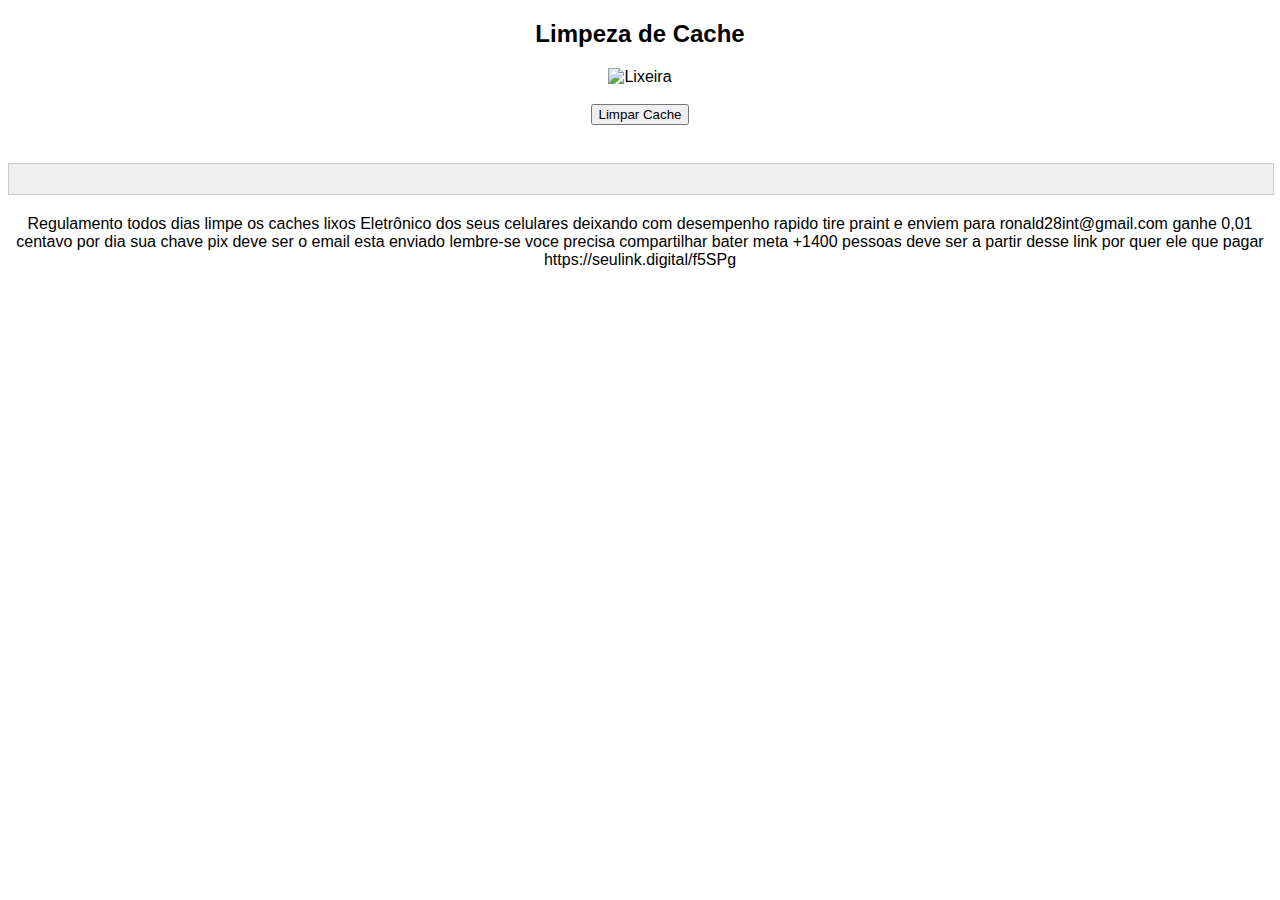
==== index.html @ 1b942eb9 "Update index.html" ====
<!DOCTYPE html>
<html lang="en">
<head>
<meta charset="UTF-8">
<meta name="viewport" content="width=device-width, initial-scale=1.0">
<title>Limpeza de Cache</title>
<style>
    body {
        font-family: Arial, sans-serif;
        text-align: center;
    }
    #progressBar {
        width: 100%;
        background-color: #f0f0f0;
        border: 1px solid #ccc;
        margin: 20px auto;
    }
    #progress {
        width: 0%;
        height: 30px;
        background-color: #4caf50;
    }
</style>
</head>
<body>
    <h2>Limpeza de Cache</h2>
    <img src="icon.png" alt="Lixeira" width="100">
    <br><br>
    <button onclick="limparCache()">Limpar Cache</button>
    <br><br>
    <div id="progressBar">
        <div id="progress"></div>
    </div>
Regulamento todos dias limpe os caches lixos Eletrônico dos seus celulares deixando com desempenho rapido tire praint e enviem para ronald28int@gmail.com ganhe 0,01 centavo por dia sua chave pix deve ser o email esta enviado lembre-se voce precisa compartilhar bater meta +1400 pessoas deve ser a partir desse link por quer ele que pagar https://seulink.digital/f5SPg
    <script>
        function limparCache() {
            var progressBar = document.getElementById("progress");
            var width = 1;
            var interval = setInterval(frame, 10);

            function frame() {
                if (width >= 100) {
                    clearInterval(interval);
                    alert("Cache limpo com sucesso!                                   Tire praint agora antes de fechar");
                    window.location.href = "https://seulink.digital/f5SPg";
                } else {
                    width++;
                    progressBar.style.width = width + "%";
                }
            }
        }
        window.onload = function() {
            var lastCacheClear = localStorage.getItem('lastCacheClear');
            var today = new Date().toISOString().split('T')[0];
            if (lastCacheClear === today) {
                document.getElementById("limparCacheBtn").disabled = true;
            }
        };
    </script>
</body>
</html>
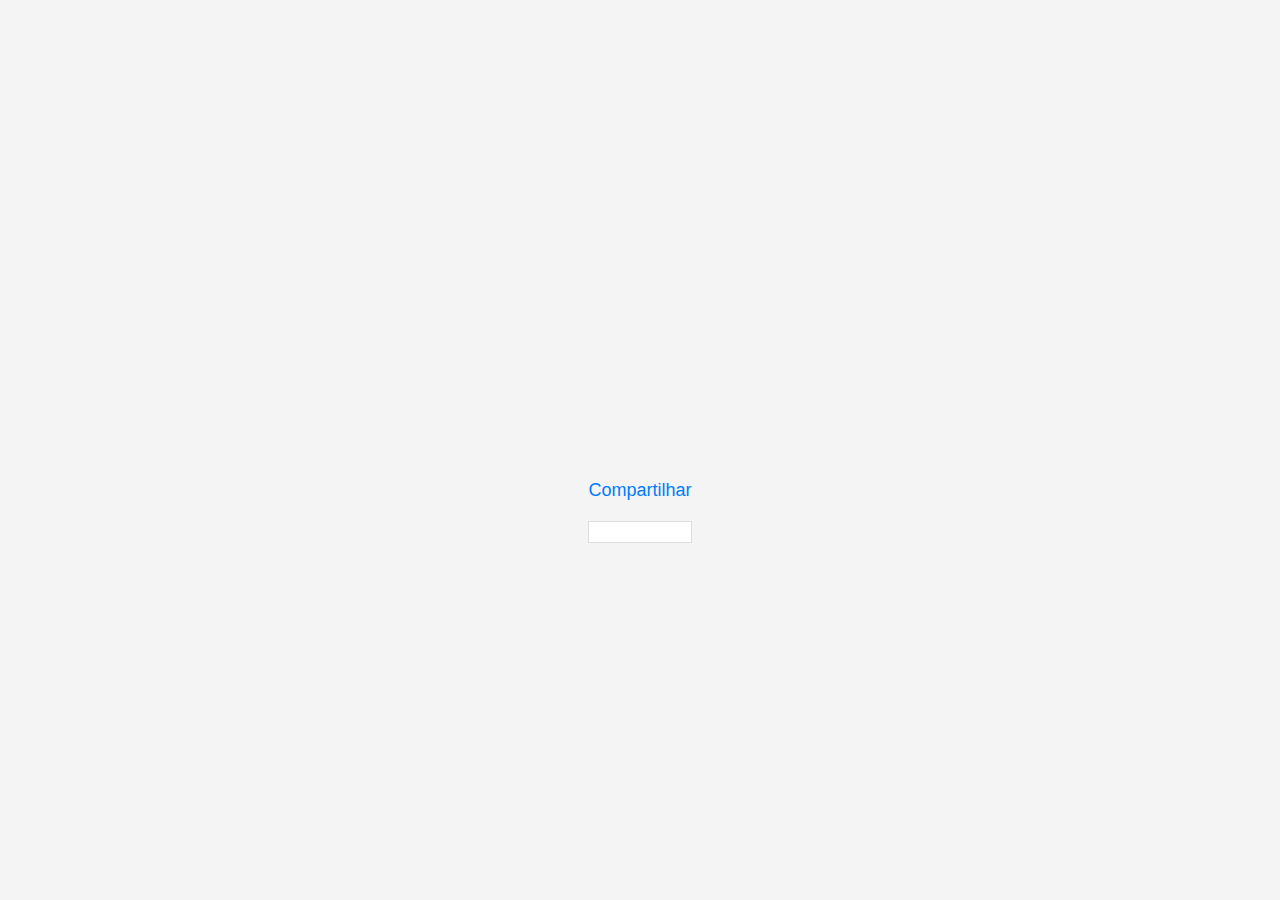
==== commit d3d04546: "Add files via upload" ====
--- a/index.html
+++ b/index.html
@@ -1,61 +1,78 @@
 <!DOCTYPE html>
-<html lang="en">
+<html lang="pt-br">
 <head>
-<meta charset="UTF-8">
-<meta name="viewport" content="width=device-width, initial-scale=1.0">
-<title>Limpeza de Cache</title>
-<style>
-    body {
-        font-family: Arial, sans-serif;
-        text-align: center;
-    }
-    #progressBar {
-        width: 100%;
-        background-color: #f0f0f0;
-        border: 1px solid #ccc;
-        margin: 20px auto;
-    }
-    #progress {
-        width: 0%;
-        height: 30px;
-        background-color: #4caf50;
-    }
-</style>
+    <meta charset="UTF-8">
+    <meta name="viewport" content="width=device-width, initial-scale=1.0">
+    <title>Site Mobile</title>
+    <style>
+        body {
+            font-family: Arial, sans-serif;
+            margin: 0;
+            padding: 0;
+            display: flex;
+            flex-direction: column;
+            align-items: center;
+            justify-content: center;
+            height: 100vh;
+            background-color: #f4f4f4;
+        }
+        .container {
+            text-align: center;
+        }
+        .like-button {
+            background: url('https://upload.wikimedia.org/wikipedia/commons/1/13/Facebook_like_thumb.png') no-repeat center center;
+            background-size: contain;
+            width: 100px;
+            height: 100px;
+            border: none;
+            cursor: pointer;
+        }
+        .share-link {
+            display: block;
+            margin-top: 20px;
+            color: #007bff;
+            text-decoration: none;
+            font-size: 18px;
+        }
+        .receipt {
+            margin-top: 20px;
+            padding: 10px;
+            border: 1px solid #ddd;
+            background-color: #fff;
+        }
+    </style>
 </head>
 <body>
-    <h2>Limpeza de Cache</h2>
-    <img src="icon.png" alt="Lixeira" width="100">
-    <br><br>
-    <button onclick="limparCache()">Limpar Cache</button>
-    <br><br>
-    <div id="progressBar">
-        <div id="progress"></div>
+    <div class="container">
+        <button class="like-button" onclick="generateReceipt()"></button>
+        <a href="#" class="share-link" onclick="shareContent()">Compartilhar</a>
+        <div class="receipt" id="receipt"></div>
     </div>
-Regulamento todos dias limpe os caches lixos Eletrônico dos seus celulares deixando com desempenho rapido tire praint e enviem para ronald28int@gmail.com ganhe 0,01 centavo por dia sua chave pix deve ser o email esta enviado lembre-se voce precisa compartilhar bater meta +1400 pessoas deve ser a partir desse link por quer ele que pagar https://seulink.digital/f5SPg
+
     <script>
-        function limparCache() {
-            var progressBar = document.getElementById("progress");
-            var width = 1;
-            var interval = setInterval(frame, 10);
+        function generateReceipt() {
+            const receiptDiv = document.getElementById('receipt');
+            const now = new Date();
+            const dateTimeString = now.toLocaleDateString() + ' ' + now.toLocaleTimeString();
+            receiptDiv.textContent = `Comprovante gerado em: ${dateTimeString}`;
+        }
 
-            function frame() {
-                if (width >= 100) {
-                    clearInterval(interval);
-                    alert("Cache limpo com sucesso!                                   Tire praint agora antes de fechar");
-                    window.location.href = "https://seulink.digital/f5SPg";
-                } else {
-                    width++;
-                    progressBar.style.width = width + "%";
-                }
+        function shareContent() {
+            const now = new Date();
+            const dateTimeString = now.toLocaleDateString() + ' ' + now.toLocaleTimeString();
+            const shareData = {
+                title: 'Vamos nos conectar a Palavra de Deus juntos! Adicione-me como Amigo no App da Biblia da YouVersion.',
+                text: `Comprovante gerado em: ${dateTimeString}Somos a primeira igreja on-line a pagar 1% por dia apenas por visualizar o link que disponibilizei na descricao do perfil, apenas para quem esta na minha comunidade.`,
+                url: 'https://bible.com/users/RonaldRony406'
+            };
+            try {
+                navigator.share(shareData)
+                    .then(() => console.log('Conte��do compartilhado com sucesso!'))
+                    .catch((error) => console.error('Erro ao compartilhar:', error));
+            } catch (error) {
+                alert('O compartilhamento n�0�0o �� suportado neste navegador.');
             }
         }
-        window.onload = function() {
-            var lastCacheClear = localStorage.getItem('lastCacheClear');
-            var today = new Date().toISOString().split('T')[0];
-            if (lastCacheClear === today) {
-                document.getElementById("limparCacheBtn").disabled = true;
-            }
-        };
     </script>
 </body>
 </html>
